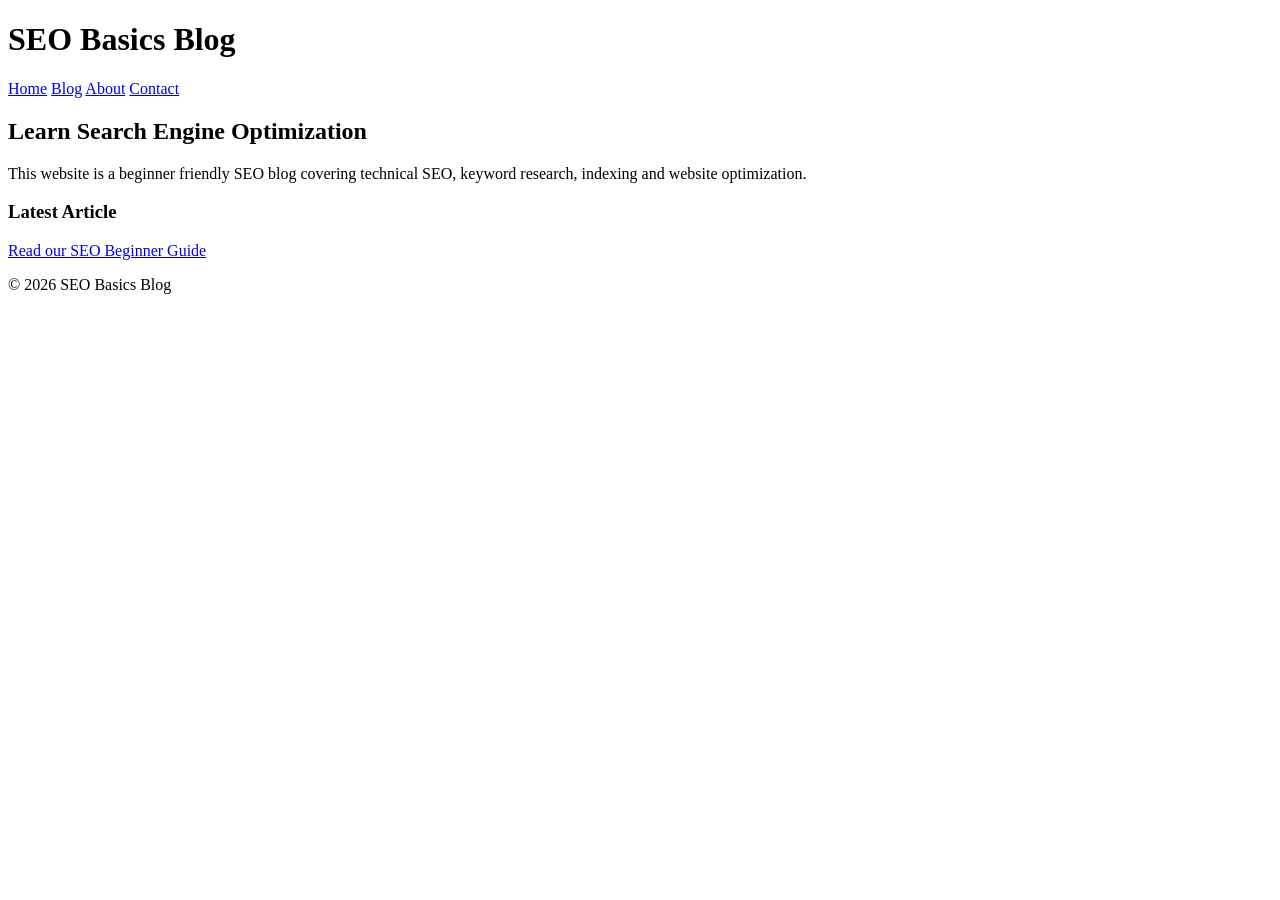
==== index.html @ 3765f25d "Add files via upload" ====
<!DOCTYPE html>
<html lang="en">
<head>

<meta charset="UTF-8">

<meta name="viewport" content="width=device-width, initial-scale=1.0">

<title>SEO Basics Blog</title>

<meta name="description" content="Beginner guide to SEO including technical SEO, keyword research and website optimization.">

<link rel="canonical" href="http://localhost:5500/index.html">

<!-- Open Graph Metadata -->

<meta property="og:title" content="SEO Basics Blog">
<meta property="og:description" content="Beginner guide to SEO including technical SEO, keyword research and website optimization.">
<meta property="og:type" content="website">
<meta property="og:url" content="http://localhost:5500/index.html">
<meta property="og:image" content="http://localhost:5500/images/seo-guide.jpg">
<meta property="og:site_name" content="SEO Basics Blog">

<script type="application/ld+json">
{
  "@context": "https://schema.org",
  "@type": "WebSite",
  "name": "SEO Basics Blog",
  "url": "http://localhost:5500/",
  "description": "Beginner guide to SEO including technical SEO, keyword research and website optimization.",
  "publisher": {
    "@type": "Person",
    "name": "JC"
  }
}
</script>

<link rel="stylesheet" href="style.css">

</head>

<body>

<header>
<h1>SEO Basics Blog</h1>

<nav>
<a href="index.html">Home</a>
<a href="blog.html">Blog</a>
<a href="about.html">About</a>
<a href="contact.html">Contact</a>
</nav>

</header>

<main>

<h2>Learn Search Engine Optimization</h2>

<p>This website is a beginner friendly SEO blog covering technical SEO, keyword research, indexing and website optimization.</p>

<h3>Latest Article</h3>

<a href="blog.html">Read our SEO Beginner Guide</a>

</main>

<footer>

<p>© 2026 SEO Basics Blog</p>

</footer>

</body>
</html>
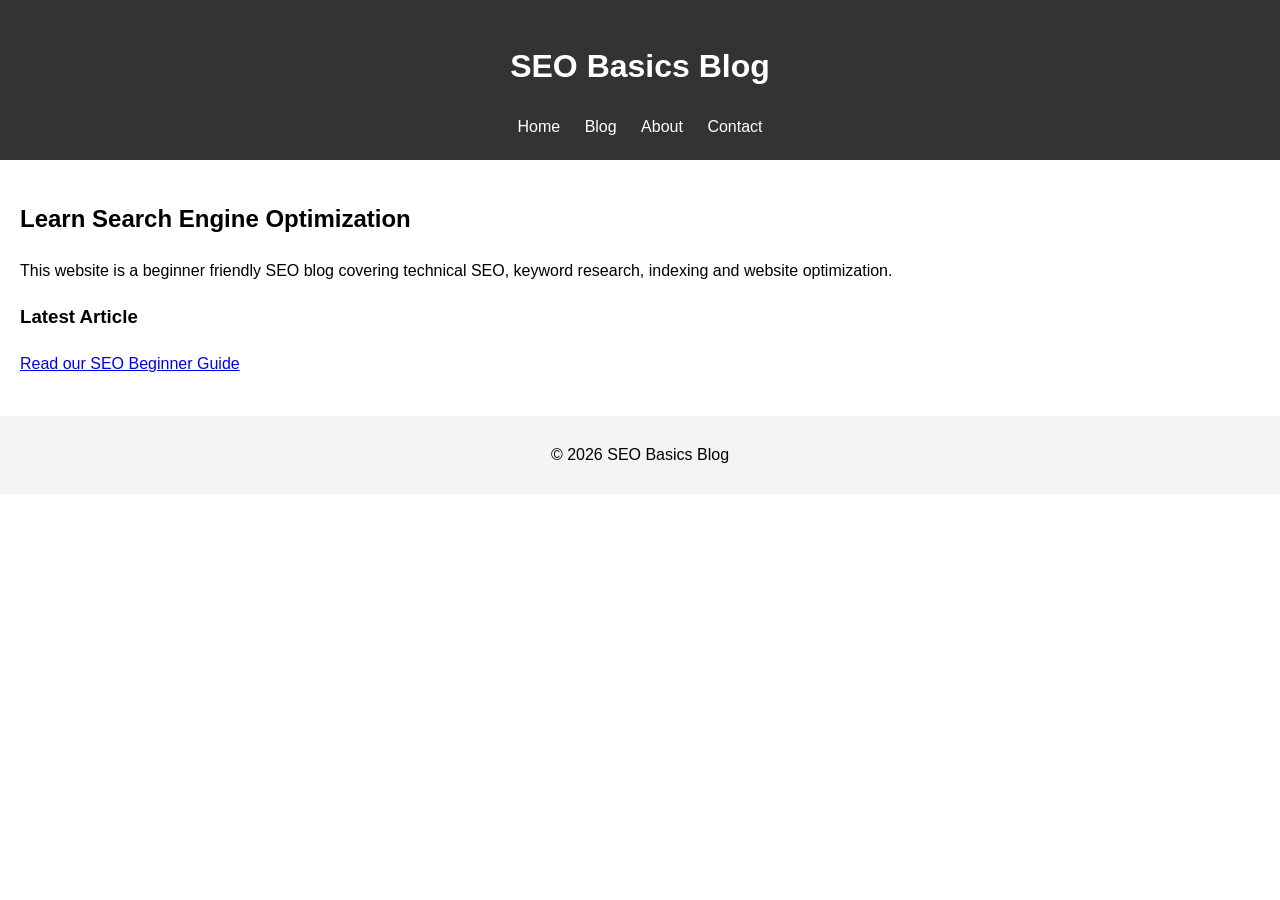
==== commit c986a9c2: "Update index.html" ====
--- a/index.html
+++ b/index.html
@@ -10,15 +10,15 @@
 
 <meta name="description" content="Beginner guide to SEO including technical SEO, keyword research and website optimization.">
 
-<link rel="canonical" href="http://localhost:5500/index.html">
+<link rel="canonical" href="https://janchristopherbuen.github.io/seo-blog-project/">
 
 <!-- Open Graph Metadata -->
 
 <meta property="og:title" content="SEO Basics Blog">
 <meta property="og:description" content="Beginner guide to SEO including technical SEO, keyword research and website optimization.">
 <meta property="og:type" content="website">
-<meta property="og:url" content="http://localhost:5500/index.html">
-<meta property="og:image" content="http://localhost:5500/images/seo-guide.jpg">
+<meta property="og:url" content="https://janchristopherbuen.github.io/seo-blog-project/">
+<meta property="og:image" content="https://janchristopherbuen.github.io/seo-blog-project/images/seo-guide.jpg">
 <meta property="og:site_name" content="SEO Basics Blog">
 
 <script type="application/ld+json">
@@ -72,4 +72,5 @@
 </footer>
 
 </body>
-</html>+
+</html>
--- a/style.css
+++ b/style.css
@@ -0,0 +1,30 @@
+body{
+font-family: Arial, sans-serif;
+margin:0;
+padding:0;
+line-height:1.6;
+}
+
+header{
+background:#333;
+color:white;
+padding:20px;
+text-align:center;
+}
+
+nav a{
+color:white;
+margin:10px;
+text-decoration:none;
+}
+
+main{
+padding:20px;
+}
+
+footer{
+background:#f4f4f4;
+text-align:center;
+padding:10px;
+margin-top:20px;
+}
